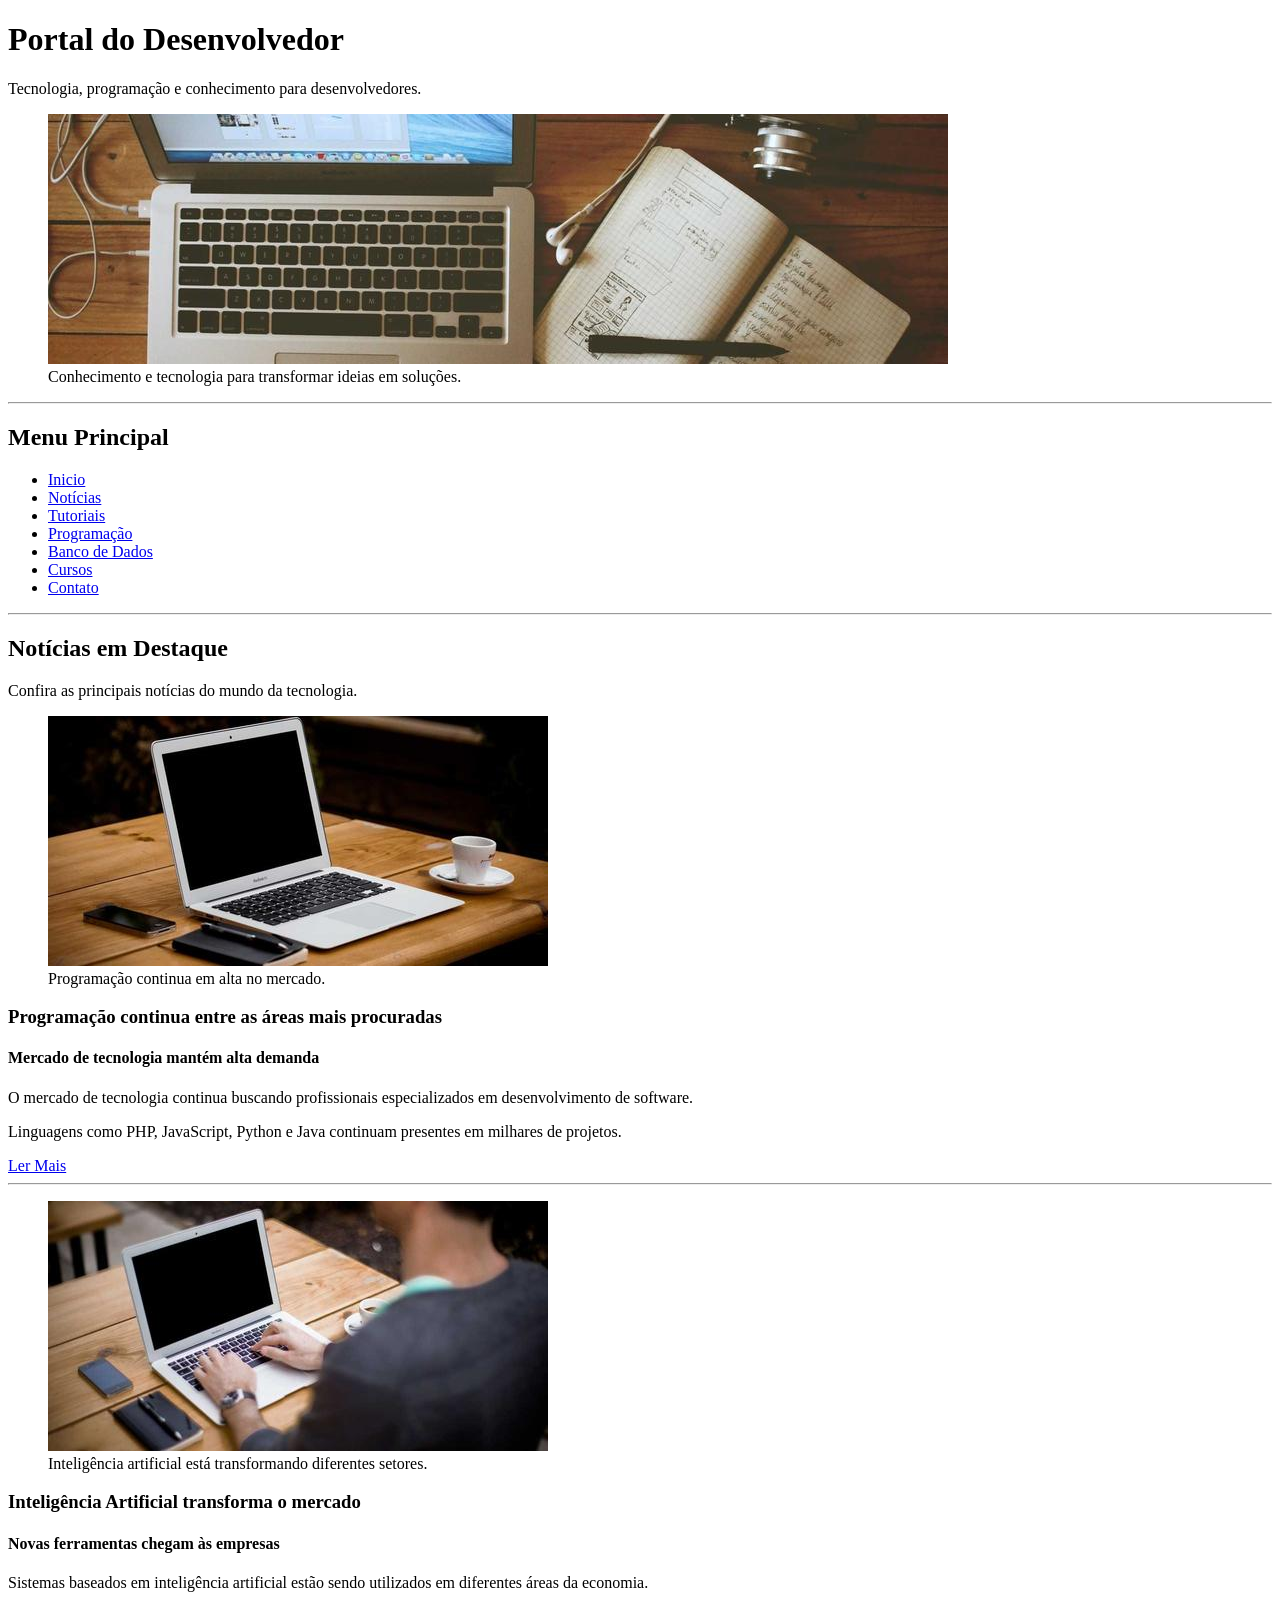
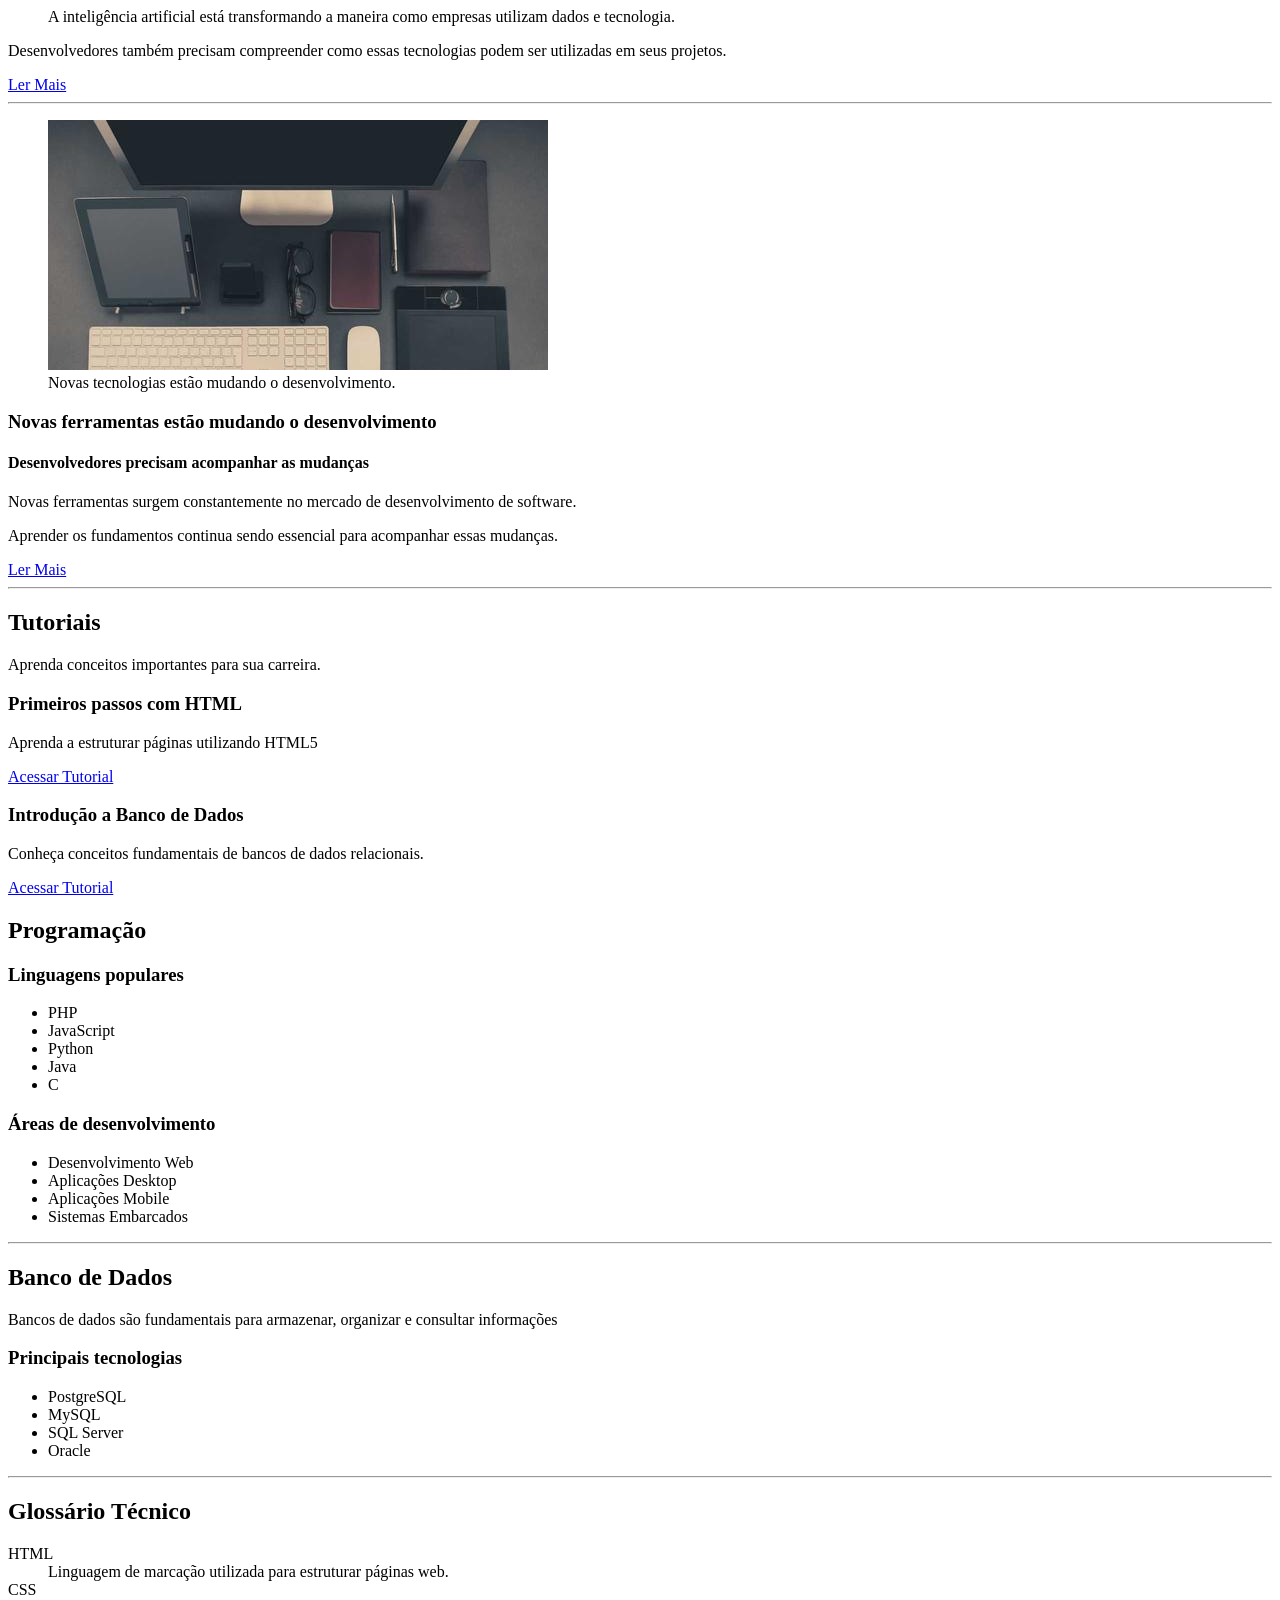
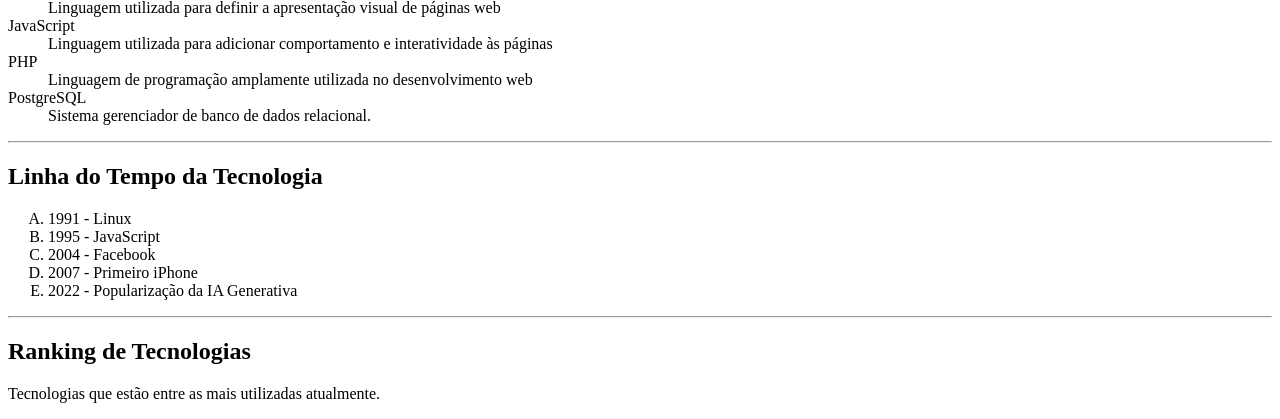
==== ATIVIDADES/ATV03/index.html @ 70b0d6a2 "ATV3" ====
<!DOCTYPE html>
<html lang="pt-BR">

<head>
    <meta charset="UTF-8">
    <meta name="viewport" content="width=device-width, initial-scale=1.0">
    <title>ATV 03</title>
</head>

<body>

    <header>
        <h1>Portal do Desenvolvedor</h1>

        <p>Tecnologia, programação e conhecimento para desenvolvedores.</p>

        <figure>
            <img src="IMG/img01.jpg" alt="imagem generica de um computador" title="alguem estudando e escutando musica">

            <figcaption>
                Conhecimento e tecnologia para transformar ideias em soluções.
            </figcaption>
        </figure>
    </header>

    <hr>

    <nav>
        <h2>Menu Principal</h2>

        <ul>
            <li><a href="#">Inicio</a></li>
            <li><a href="#">Notícias</a></li>
            <li><a href="#">Tutoriais</a></li>
            <li><a href="#">Programação</a></li>
            <li><a href="#">Banco de Dados</a></li>
            <li><a href="#">Cursos</a></li>
            <li><a href="#">Contato</a></li>
        </ul>
    </nav>

    <hr>

    <main>

        <section>
            <h2>Notícias em Destaque</h2>

            <p>Confira as principais notícias do mundo da tecnologia.</p>

            <article>
                <figure>
                    <img src="IMG/img02.jpg" alt="imagem generica de um computador" title="Tomando café no pc">

                    <figcaption>Programação continua em alta no mercado.</figcaption>
                </figure>

                <h3>Programação continua entre as áreas mais procuradas</h3>

                <h4>Mercado de tecnologia mantém alta demanda</h4>

                <p>O mercado de tecnologia continua buscando profissionais especializados em desenvolvimento de software.</p>

                <p>Linguagens como PHP, JavaScript, Python e Java continuam presentes em milhares de projetos.</p>

                <a href="#">Ler Mais</a>
            </article>
        </section>

        <hr>

        <section>

            <article>
                <figure>
                    <img src="IMG/img03.jpg" alt="imagem generica de um computador" title="Tomando café no pc">

                    <figcaption>Inteligência artificial está transformando diferentes setores.</figcaption>
                </figure>

                <h3>Inteligência Artificial transforma o mercado</h3>

                <h4>Novas ferramentas chegam às empresas</h4>

                <p>Sistemas baseados em inteligência artificial estão sendo utilizados em diferentes áreas da economia.</p>

                <blockquote>
                    A inteligência artificial está transformando a maneira como empresas utilizam dados e tecnologia.
                </blockquote>

                <p>Desenvolvedores também precisam compreender como essas tecnologias podem ser utilizadas em seus projetos.</p>

                <a href="#">Ler Mais</a>
            </article>
        </section>

        <hr>

        <section>

            <article>
                <figure>
                    <img src="IMG/img04.jpg" alt="imagem generica de um computador" title="Tomando café no pc">

                    <figcaption>Novas tecnologias estão mudando o desenvolvimento.</figcaption>
                </figure>

                <h3>Novas ferramentas estão mudando o desenvolvimento</h3>

                <h4>Desenvolvedores precisam acompanhar as mudanças</h4>

                <p>Novas ferramentas surgem constantemente no mercado de desenvolvimento de software.</p>

                <p>Aprender os fundamentos continua sendo essencial para acompanhar essas mudanças.</p>

                <a href="#">Ler Mais</a>
            </article>
        </section>
		
		<hr>
		
		<section>
			<article>
				<h2>Tutoriais</h2>
				<p>Aprenda conceitos importantes para sua carreira.</p>
			
				<h3>Primeiros passos com HTML</h3>
			
				<p>Aprenda a estruturar páginas utilizando HTML5</p>
			
				<a href="#">Acessar Tutorial</a>
				
				<h3>Introdução a Banco de Dados</h3>
			
				<p>Conheça conceitos fundamentais de bancos de dados relacionais.</p>
				
				<a href="#">Acessar Tutorial</a>
			</article>
		</section>
		
		<section>
			<article>
				<h2>Programação</h2>
				
				<h3>Linguagens populares</h3>
				
				<ul>
					<li>PHP</li>
					<li>JavaScript</li>
					<li>Python</li>
					<li>Java</li>
					<li>C</li>
				</ul>
				
				<h3>Áreas de desenvolvimento</h3>
				
				<ul>
					<li>Desenvolvimento Web</li>
					<li>Aplicações Desktop</li>
					<li>Aplicações Mobile</li>
					<li>Sistemas Embarcados</li>
				</ul>
				
			</article>
		</section>
		
		<hr>
		
		<section>
			<article>
				<h2>Banco de Dados</h2>
				
				<p>Bancos de dados são fundamentais para armazenar, organizar e consultar informações</p>
				
				<h3>Principais tecnologias</h3>
				
				<ul>
					<li>PostgreSQL</li>
					<li>MySQL</li>
					<li>SQL Server</li>
					<li>Oracle</li>
				</ul>
			</article>
		</section>
		
		<hr>
		
		<section>
			<h2>Glossário Técnico</h2>
			
			<dl>
			<dt>HTML</dt>
				<dd>Linguagem de marcação utilizada para estruturar páginas web.</dd>
			<dt>CSS</dt>
				<dd>Linguagem utilizada para definir a apresentação visual de páginas web</dd>
			<dt>JavaScript</dt>
				<dd>Linguagem utilizada para adicionar comportamento e interatividade às páginas</dd>
			<dt>PHP</dt>
				<dd>Linguagem de programação amplamente utilizada no desenvolvimento web</dd>
			<dt>PostgreSQL</dt>
				<dd>Sistema gerenciador de banco de dados relacional.</dd>
		</dl>
		</section>
		
		<hr>

		<section>
			<h2>Linha do Tempo da Tecnologia</h2>

			<ol type="A">
				<li>1991 - Linux</li>
				<li>1995 - JavaScript</li>
				<li>2004 - Facebook</li>
				<li>2007 - Primeiro iPhone</li>
				<li>2022 - Popularização da IA Generativa</li>
			</ol>
		</section>
		
		<hr>
		
		<section>
			<h2>Ranking de Tecnologias</h2>
			
			<p>Tecnologias que estão entre as mais utilizadas atualmente.</p>
		</section>

    </main>

</body>
</html>
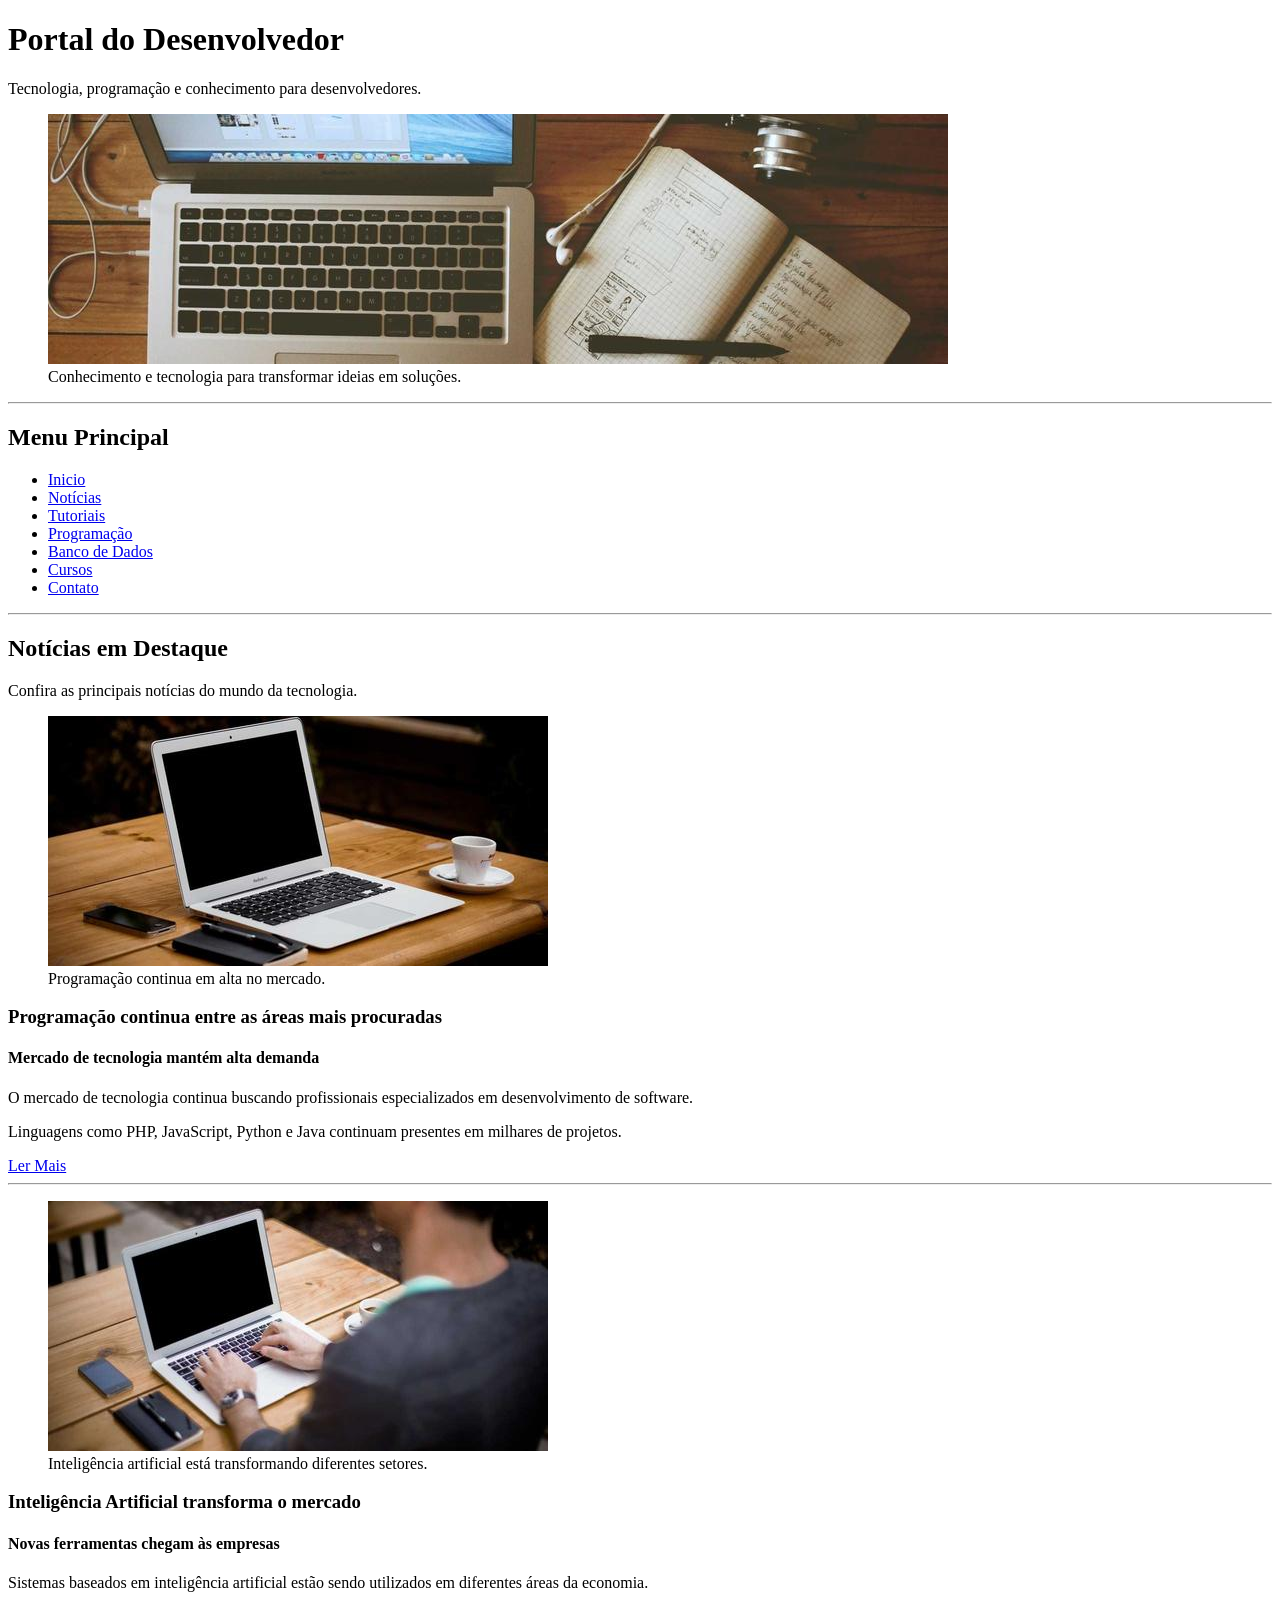
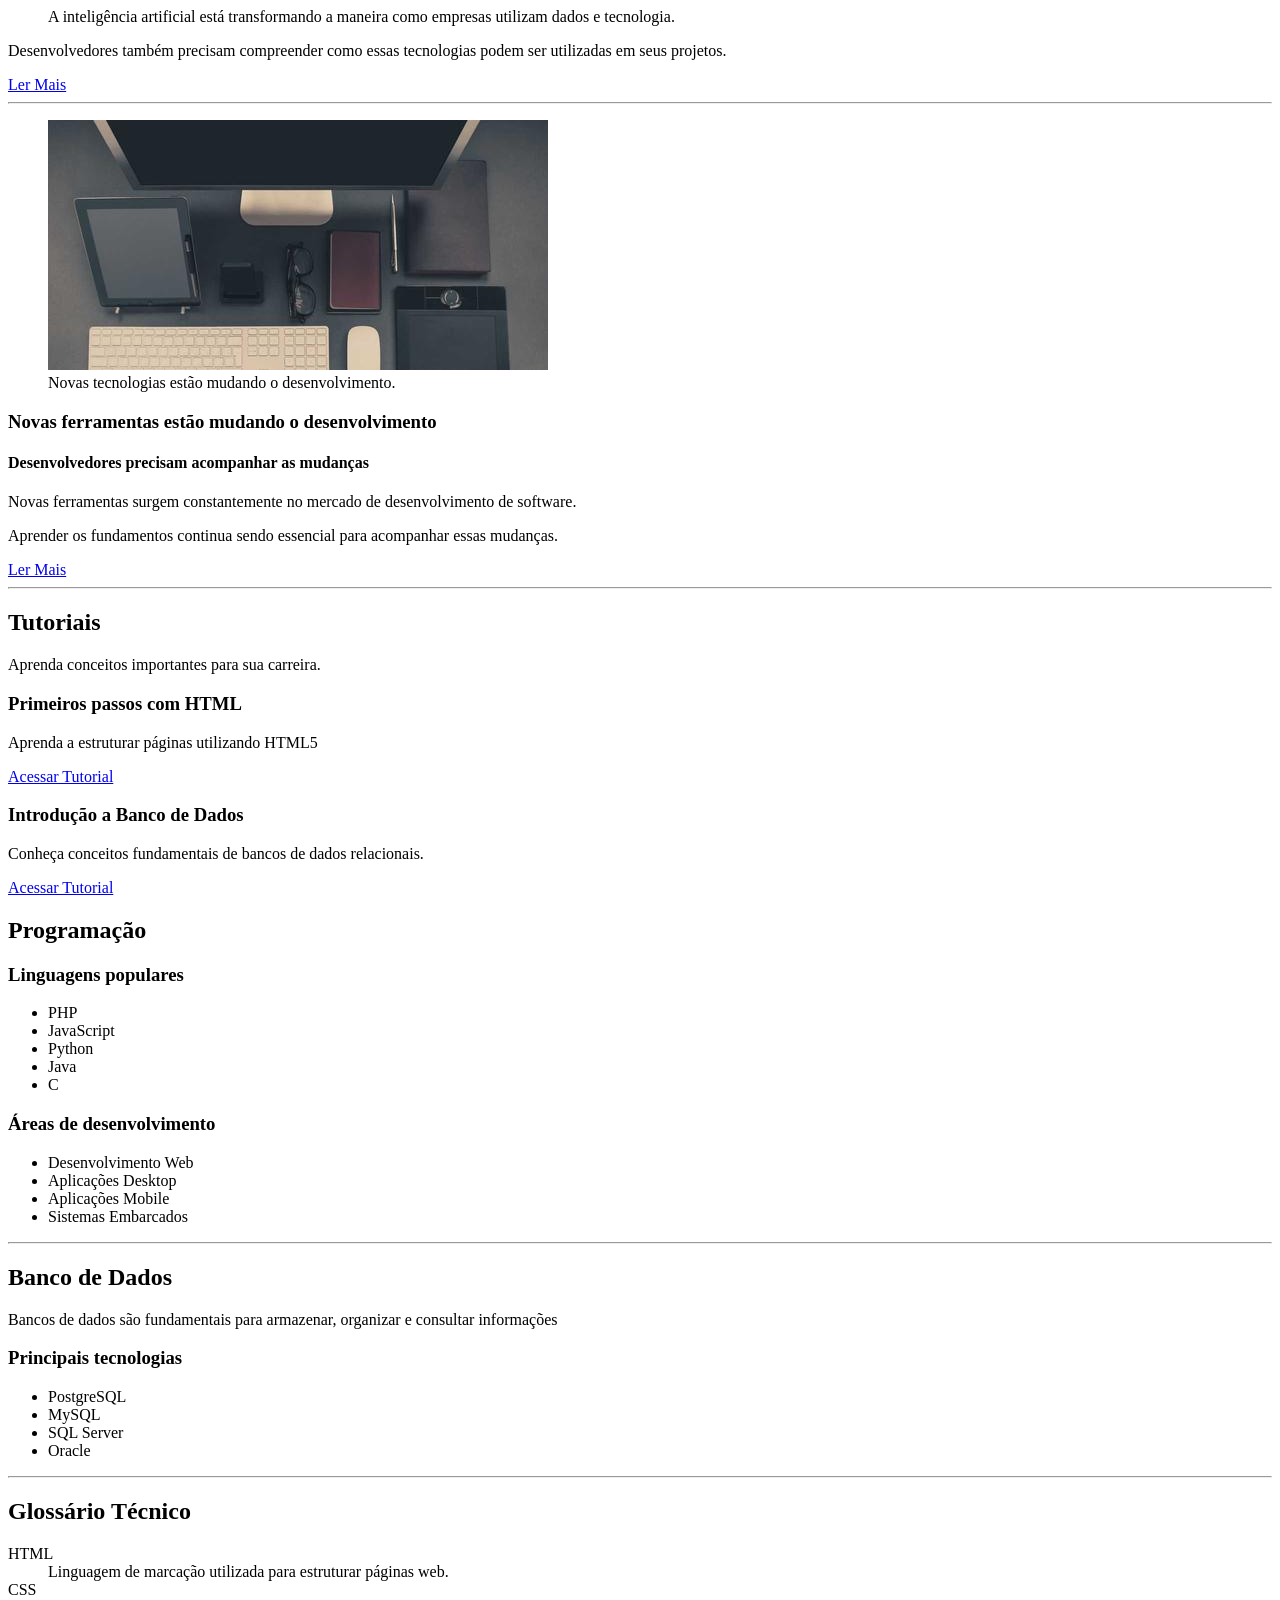
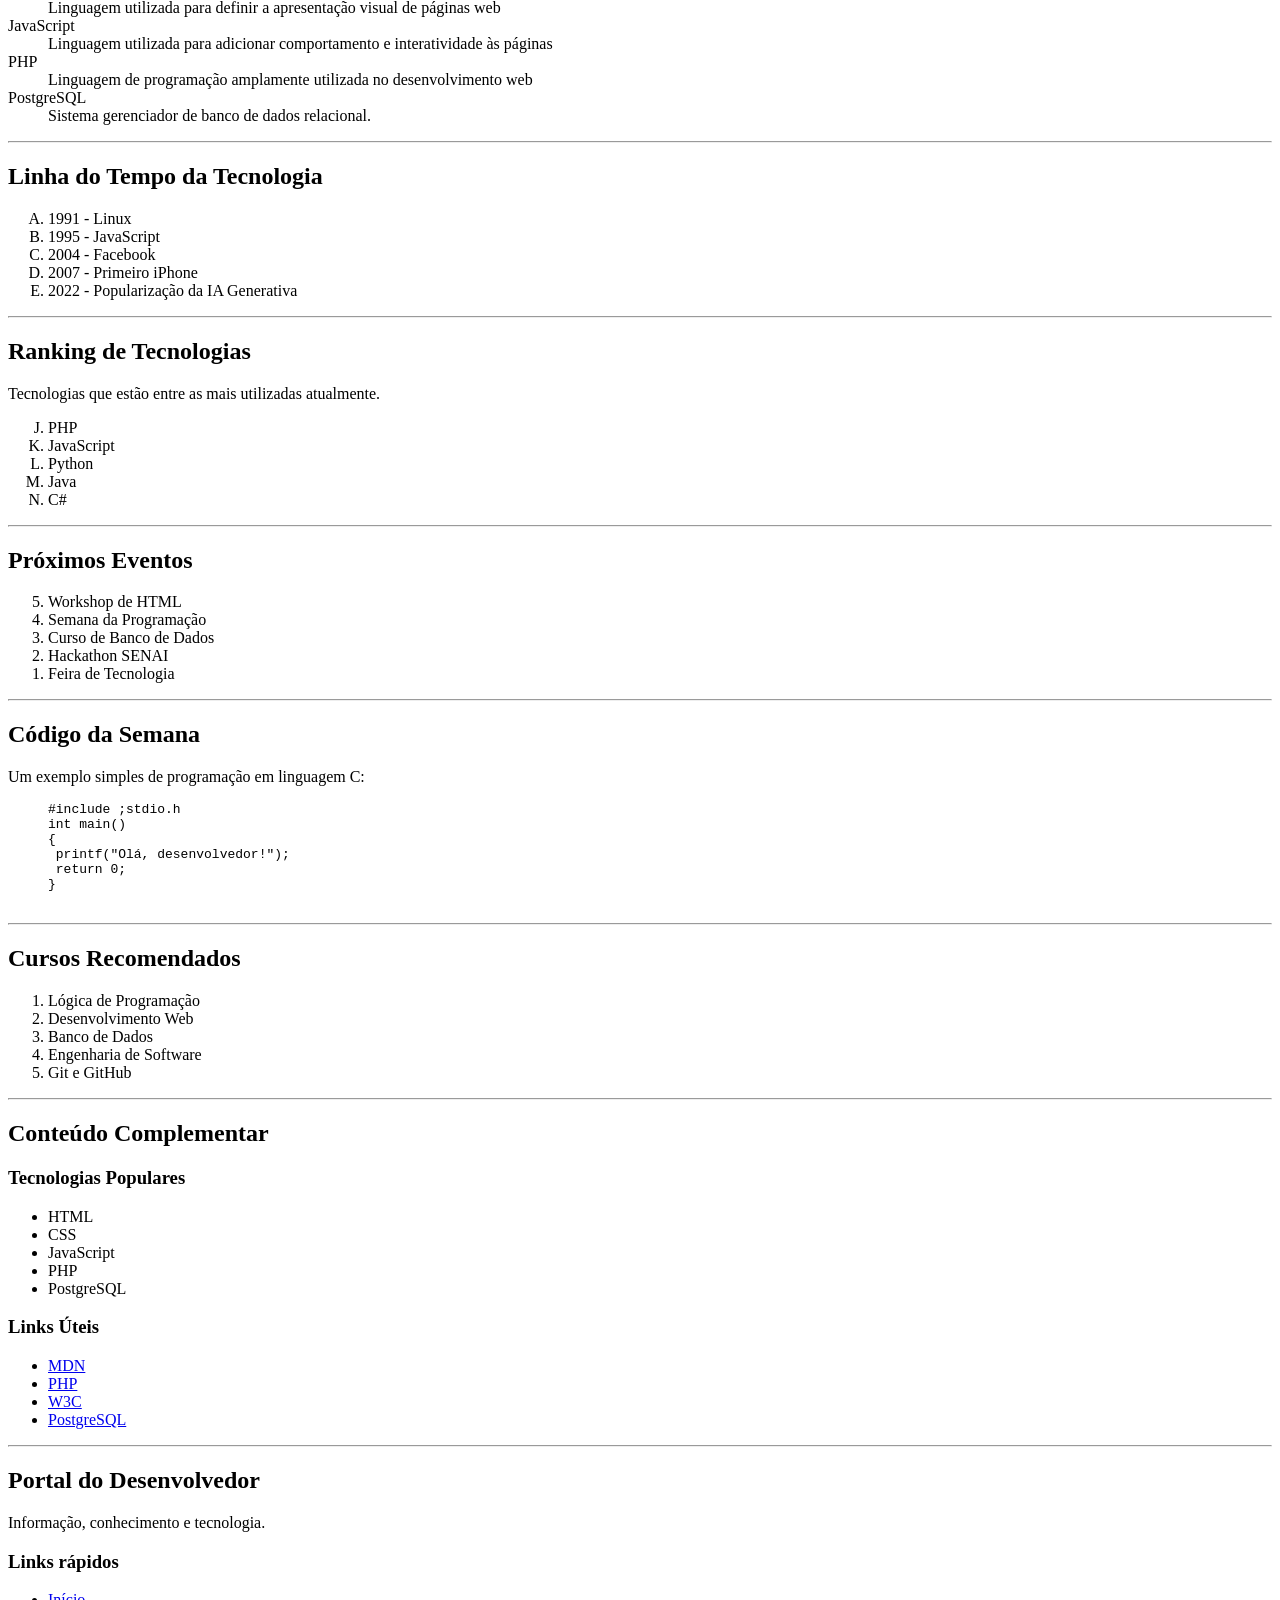
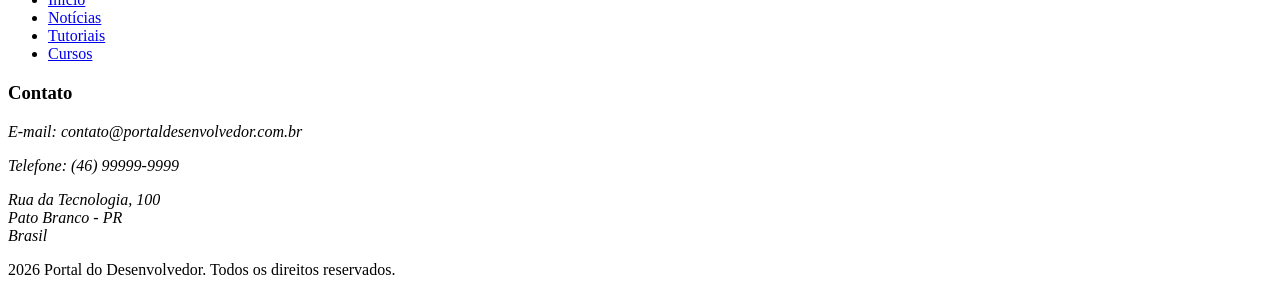
==== commit 51a12247: "Atv03" ====
--- a/ATIVIDADES/ATV03/index.html
+++ b/ATIVIDADES/ATV03/index.html
@@ -116,115 +116,217 @@
                 <a href="#">Ler Mais</a>
             </article>
         </section>
-		
-		<hr>
-		
-		<section>
-			<article>
-				<h2>Tutoriais</h2>
-				<p>Aprenda conceitos importantes para sua carreira.</p>
-			
-				<h3>Primeiros passos com HTML</h3>
-			
-				<p>Aprenda a estruturar páginas utilizando HTML5</p>
-			
-				<a href="#">Acessar Tutorial</a>
-				
-				<h3>Introdução a Banco de Dados</h3>
-			
-				<p>Conheça conceitos fundamentais de bancos de dados relacionais.</p>
-				
-				<a href="#">Acessar Tutorial</a>
-			</article>
-		</section>
-		
-		<section>
-			<article>
-				<h2>Programação</h2>
-				
-				<h3>Linguagens populares</h3>
-				
-				<ul>
-					<li>PHP</li>
-					<li>JavaScript</li>
-					<li>Python</li>
-					<li>Java</li>
-					<li>C</li>
-				</ul>
-				
-				<h3>Áreas de desenvolvimento</h3>
-				
-				<ul>
-					<li>Desenvolvimento Web</li>
-					<li>Aplicações Desktop</li>
-					<li>Aplicações Mobile</li>
-					<li>Sistemas Embarcados</li>
-				</ul>
-				
-			</article>
-		</section>
-		
-		<hr>
-		
-		<section>
-			<article>
-				<h2>Banco de Dados</h2>
-				
-				<p>Bancos de dados são fundamentais para armazenar, organizar e consultar informações</p>
-				
-				<h3>Principais tecnologias</h3>
-				
-				<ul>
-					<li>PostgreSQL</li>
-					<li>MySQL</li>
-					<li>SQL Server</li>
-					<li>Oracle</li>
-				</ul>
-			</article>
-		</section>
-		
-		<hr>
-		
-		<section>
-			<h2>Glossário Técnico</h2>
-			
-			<dl>
-			<dt>HTML</dt>
-				<dd>Linguagem de marcação utilizada para estruturar páginas web.</dd>
-			<dt>CSS</dt>
-				<dd>Linguagem utilizada para definir a apresentação visual de páginas web</dd>
-			<dt>JavaScript</dt>
-				<dd>Linguagem utilizada para adicionar comportamento e interatividade às páginas</dd>
-			<dt>PHP</dt>
-				<dd>Linguagem de programação amplamente utilizada no desenvolvimento web</dd>
-			<dt>PostgreSQL</dt>
-				<dd>Sistema gerenciador de banco de dados relacional.</dd>
-		</dl>
-		</section>
-		
-		<hr>
-
-		<section>
-			<h2>Linha do Tempo da Tecnologia</h2>
-
-			<ol type="A">
-				<li>1991 - Linux</li>
-				<li>1995 - JavaScript</li>
-				<li>2004 - Facebook</li>
-				<li>2007 - Primeiro iPhone</li>
-				<li>2022 - Popularização da IA Generativa</li>
-			</ol>
-		</section>
-		
-		<hr>
-		
-		<section>
-			<h2>Ranking de Tecnologias</h2>
-			
-			<p>Tecnologias que estão entre as mais utilizadas atualmente.</p>
-		</section>
+        
+        <hr>
+        
+        <section>
+            <article>
+                <h2>Tutoriais</h2>
+                <p>Aprenda conceitos importantes para sua carreira.</p>
+            
+                <h3>Primeiros passos com HTML</h3>
+            
+                <p>Aprenda a estruturar páginas utilizando HTML5</p>
+            
+                <a href="#">Acessar Tutorial</a>
+                
+                <h3>Introdução a Banco de Dados</h3>
+            
+                <p>Conheça conceitos fundamentais de bancos de dados relacionais.</p>
+                
+                <a href="#">Acessar Tutorial</a>
+            </article>
+        </section>
+        
+        <section>
+            <article>
+                <h2>Programação</h2>
+                
+                <h3>Linguagens populares</h3>
+                
+                <ul>
+                    <li>PHP</li>
+                    <li>JavaScript</li>
+                    <li>Python</li>
+                    <li>Java</li>
+                    <li>C</li>
+                </ul>
+                
+                <h3>Áreas de desenvolvimento</h3>
+                
+                <ul>
+                    <li>Desenvolvimento Web</li>
+                    <li>Aplicações Desktop</li>
+                    <li>Aplicações Mobile</li>
+                    <li>Sistemas Embarcados</li>
+                </ul>
+                
+            </article>
+        </section>
+        
+        <hr>
+        
+        <section>
+            <article>
+                <h2>Banco de Dados</h2>
+                
+                <p>Bancos de dados são fundamentais para armazenar, organizar e consultar informações</p>
+                
+                <h3>Principais tecnologias</h3>
+                
+                <ul>
+                    <li>PostgreSQL</li>
+                    <li>MySQL</li>
+                    <li>SQL Server</li>
+                    <li>Oracle</li>
+                </ul>
+            </article>
+        </section>
+        
+        <hr>
+        
+        <section>
+            <h2>Glossário Técnico</h2>
+            
+            <dl>
+            <dt>HTML</dt>
+                <dd>Linguagem de marcação utilizada para estruturar páginas web.</dd>
+            <dt>CSS</dt>
+                <dd>Linguagem utilizada para definir a apresentação visual de páginas web</dd>
+            <dt>JavaScript</dt>
+                <dd>Linguagem utilizada para adicionar comportamento e interatividade às páginas</dd>
+            <dt>PHP</dt>
+                <dd>Linguagem de programação amplamente utilizada no desenvolvimento web</dd>
+            <dt>PostgreSQL</dt>
+                <dd>Sistema gerenciador de banco de dados relacional.</dd>
+        </dl>
+        </section>
+        
+        <hr>
+
+        <section>
+            <h2>Linha do Tempo da Tecnologia</h2>
+
+            <ol type="A" start="1">
+                <li>1991 - Linux</li>
+                <li>1995 - JavaScript</li>
+                <li>2004 - Facebook</li>
+                <li>2007 - Primeiro iPhone</li>
+                <li>2022 - Popularização da IA Generativa</li>
+            </ol>
+        </section>
+        
+        <hr>
+        
+        <section>
+            <h2>Ranking de Tecnologias</h2>
+            
+            <p>Tecnologias que estão entre as mais utilizadas atualmente.</p>
+            
+            <ol type="A" start="10">
+                <li>PHP</li>
+                <li>JavaScript</li>
+                <li>Python</li>
+                <li>Java</li>
+                <li>C#</li>
+            </ol>
+            
+            <hr>
+            
+            <h2>Próximos Eventos</h2>
+            <ol start="5" reversed>
+                <li>Workshop de HTML</li>
+                <li>Semana da Programação</li>
+                <li>Curso de Banco de Dados</li>
+                <li>Hackathon SENAI</li>
+                <li>Feira de Tecnologia</li>
+            </ol>
+                
+        </section>
+        
+        <hr>
+        
+        <section>
+            <h2>Código da Semana</h2>
+            <p>Um exemplo simples de programação em linguagem C:</p>
+            
+            <figure>
+                <pre>
+#include ;stdio.h
+int main()
+{
+ printf("Olá, desenvolvedor!");
+ return 0;
+}
+                </pre>
+            </figure>
+        </section>
+
+        <hr>
+
+        <section>
+            <h2>Cursos Recomendados</h2>
+            <ol>
+                <li>Lógica de Programação</li>
+                <li>Desenvolvimento Web</li>
+                <li>Banco de Dados</li>
+                <li>Engenharia de Software</li>
+                <li>Git e GitHub</li>
+            </ol>
+        </section>
 
     </main>
 
+    <hr>
+
+    <aside>
+        <div>
+            <h2>Conteúdo Complementar</h2>
+            
+            <h3>Tecnologias Populares</h3>
+            <ul>
+                <li>HTML</li>
+                <li>CSS</li>
+                <li>JavaScript</li>
+                <li>PHP</li>
+                <li>PostgreSQL</li>
+            </ul>
+        </div>
+
+        <div>
+            <h3>Links Úteis</h3>
+            <ul>
+                <li><a href="#">MDN</a></li>
+                <li><a href="#">PHP</a></li>
+                <li><a href="#">W3C</a></li>
+                <li><a href="#">PostgreSQL</a></li>
+            </ul>
+        </div>
+    </aside>
+
+    <hr>
+
+    <footer>
+        <h2>Portal do Desenvolvedor</h2>
+        <p>Informação, conhecimento e tecnologia.</p>
+
+        <h3>Links rápidos</h3>
+        <ul>
+            <li><a href="#">Início</a></li>
+            <li><a href="#">Notícias</a></li>
+            <li><a href="#">Tutoriais</a></li>
+            <li><a href="#">Cursos</a></li>
+        </ul>
+
+        <h3>Contato</h3>
+        <address>
+            <p>E-mail: contato@portaldesenvolvedor.com.br</p>
+            <p>Telefone: (46) 99999-9999</p>
+            <p>Rua da Tecnologia, 100<br>Pato Branco - PR<br>Brasil</p>
+        </address>
+
+        <p>2026 Portal do Desenvolvedor. Todos os direitos reservados.</p>
+    </footer>
+    
 </body>
-</html>
+</html>
